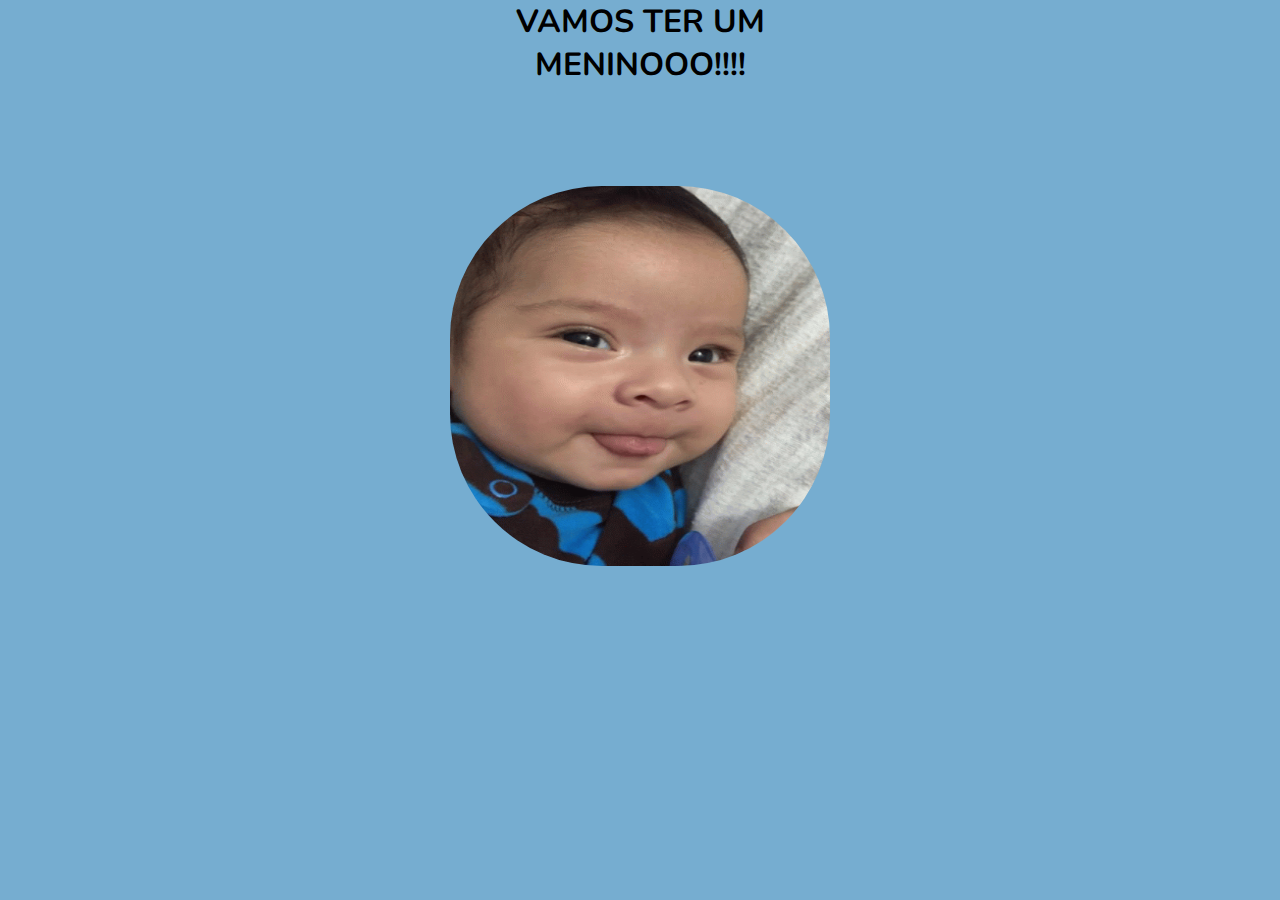
==== boy.html @ 4977ea0d "Atualizar o boy.html" ====
<!DOCTYPE html>
<html lang="pt-BR">
<head>
	<meta charset="UTF-8">
    <meta name="viewport" content="width=device-width, initial-scale=1.0">
	<title>É menino</title>
	<style>
		@import url('https://fonts.googleapis.com/css2?family=Nunito&family=Nunito+Sans:opsz@6..12&display=swap');
*
{
	margin: 0;
	padding:0;
	box-sizing: borde-box;
	font-family:"Nunito", sans-serif;
}
body{
	max-width: 100%;
	margin: auto;
	display: flex;
	flex-direction: column;
	background-color: #76ADD0;
}
main{
	width: 380px;
	height: 700px;	
	flex-direction: column;	
	margin: auto;
	background-color: #76ADD0;
}
.baby img{
	width: 380px;
 height:380px;
	border-radius:40%;
	display: flex;
	align-items: bottom;
	flex-direction:column;
}
.space{
 width:100%;
 height: 100px;
} 
h1{
 text-align:center;
}
	</style>
</head>
<body>

	<main>
<p><h1>VAMOS TER UM MENINOOO!!!!</h1></p>
<div class="space"></div>
	<div class="baby">
  <img src="img/boy.gif" alt="imagem de menino"  width="150">	</div>
	</main>

<script>
</script>
</body>
</html>
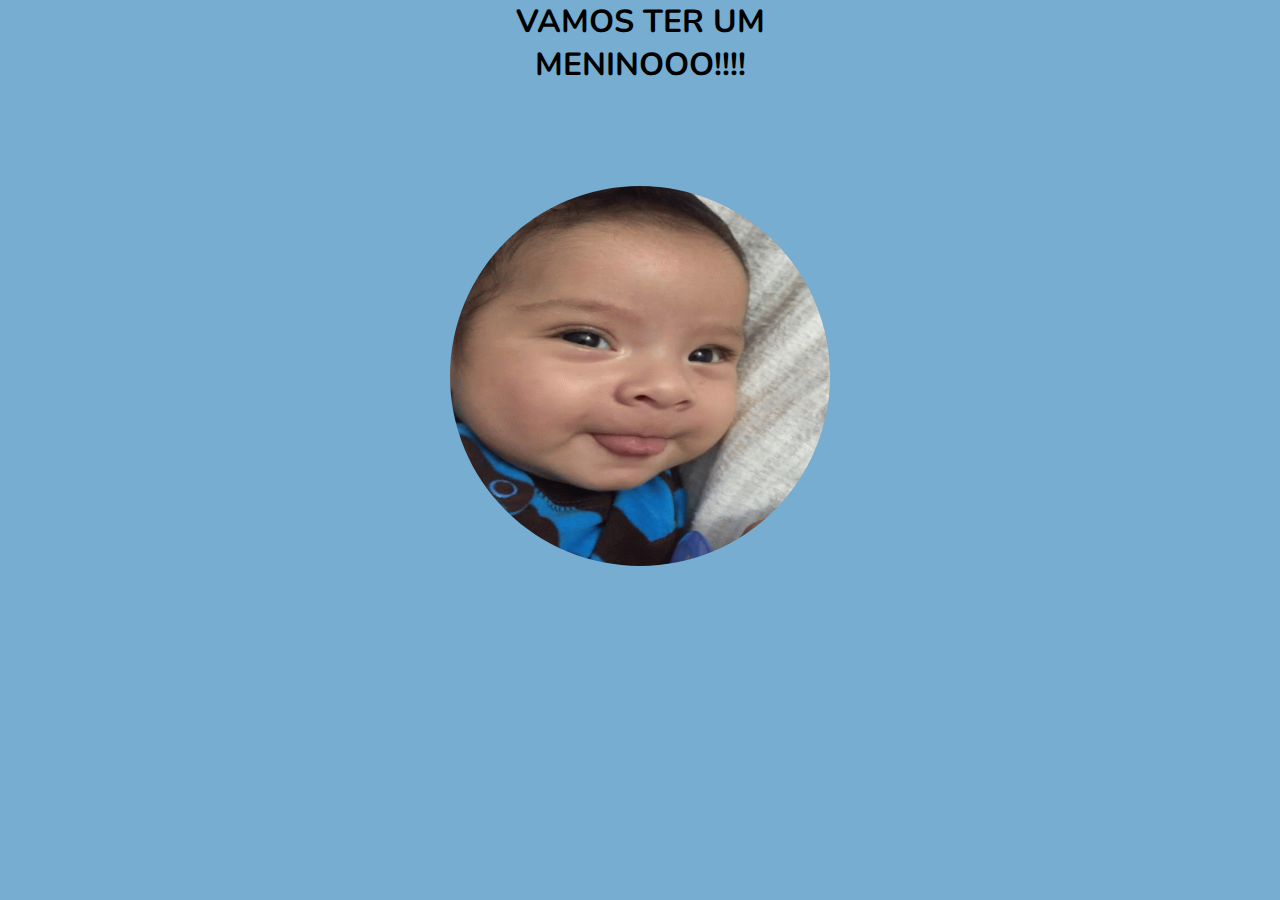
==== commit 8eb625dd: "Atualizar o boy.html" ====
--- a/boy.html
+++ b/boy.html
@@ -30,7 +30,7 @@
 .baby img{
 	width: 380px;
  height:380px;
-	border-radius:40%;
+	border-radius:50%;
 	display: flex;
 	align-items: bottom;
 	flex-direction:column;
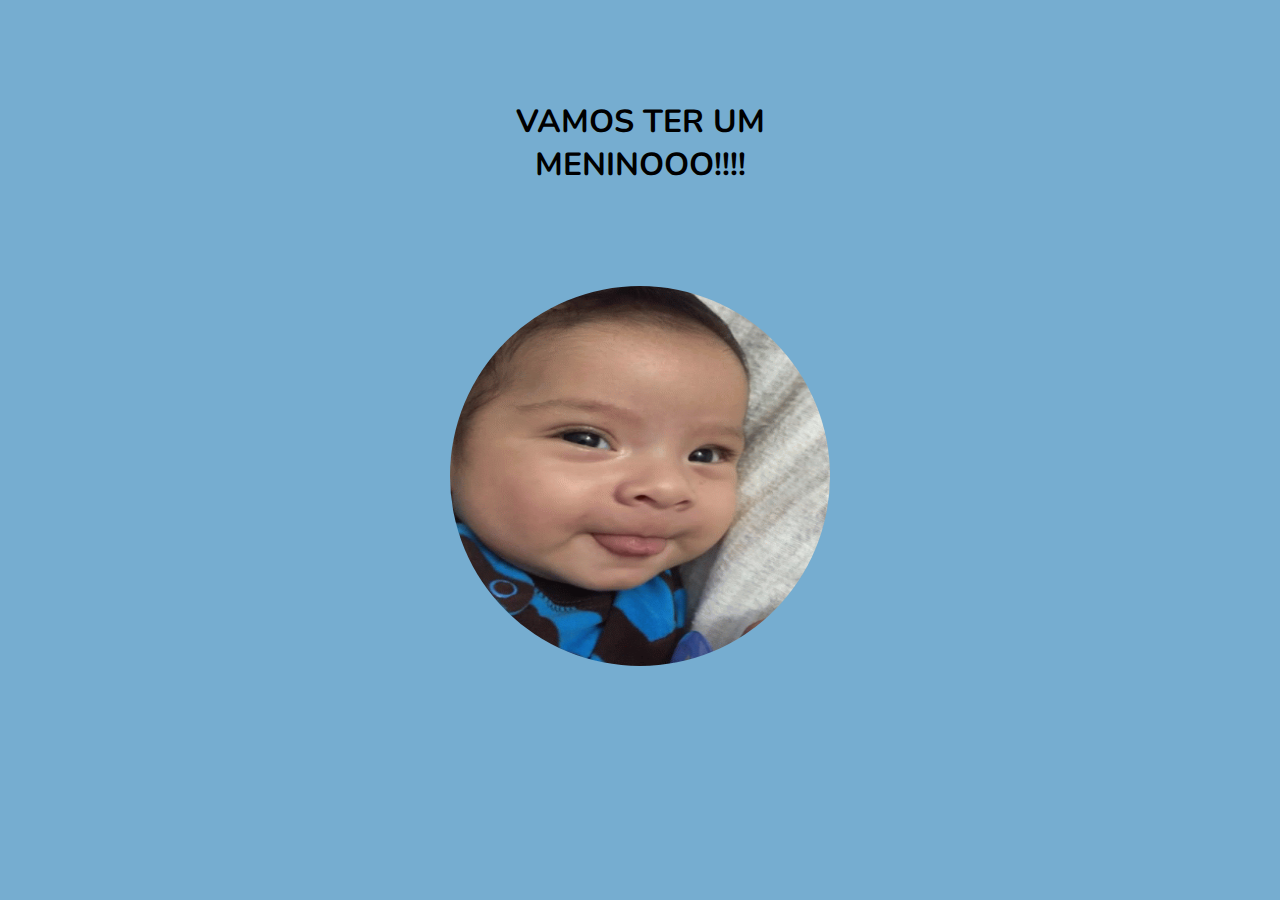
==== commit a3ff932a: "Atualizar o boy.html" ====
--- a/boy.html
+++ b/boy.html
@@ -37,16 +37,18 @@
 }
 .space{
  width:100%;
- height: 100px;
+ height:100px;
 } 
 h1{
  text-align:center;
+ font-height:400;
 }
 	</style>
 </head>
 <body>
 
 	<main>
+<div class="space"></div>
 <p><h1>VAMOS TER UM MENINOOO!!!!</h1></p>
 <div class="space"></div>
 	<div class="baby">
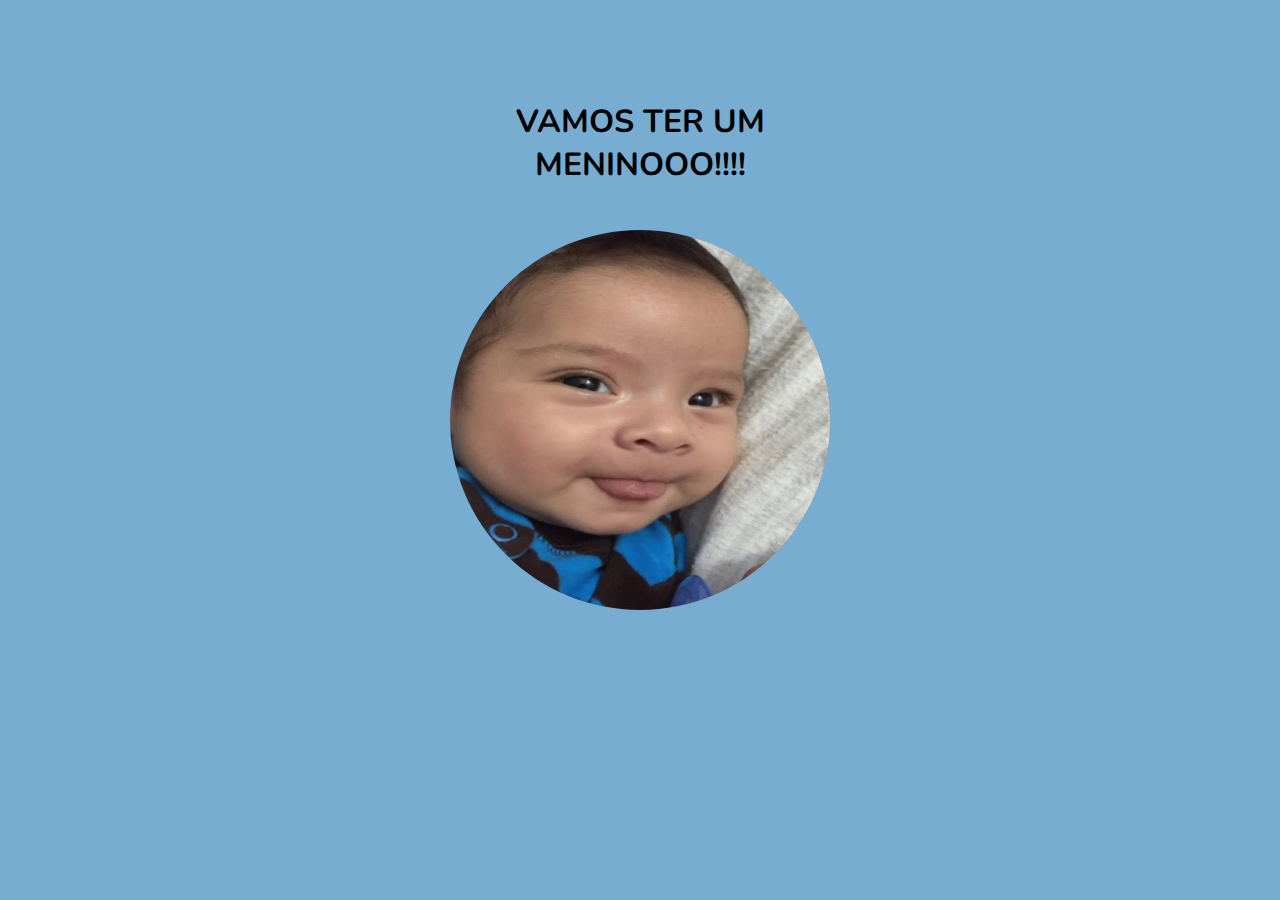
==== commit 81219db6: "Atualizar o boy.html" ====
--- a/boy.html
+++ b/boy.html
@@ -50,7 +50,7 @@
 	<main>
 <div class="space"></div>
 <p><h1>VAMOS TER UM MENINOOO!!!!</h1></p>
-<div class="space"></div>
+<br><br>
 	<div class="baby">
   <img src="img/boy.gif" alt="imagem de menino"  width="150">	</div>
 	</main>
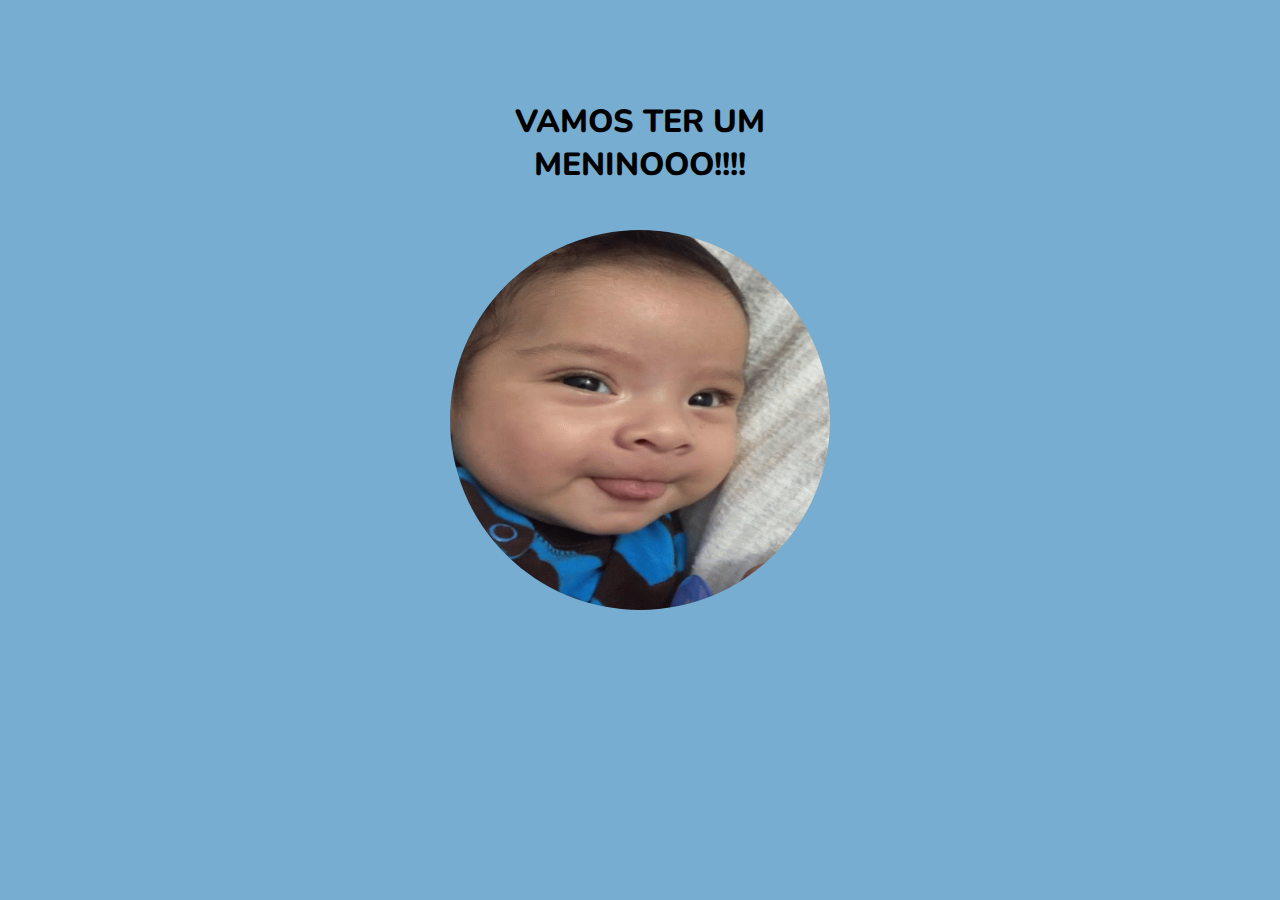
==== commit 08d5a8fe: "Atualizar o boy.html" ====
--- a/boy.html
+++ b/boy.html
@@ -41,7 +41,7 @@
 } 
 h1{
  text-align:center;
- font-height:400;
+ font-weight:800;
 }
 	</style>
 </head>
